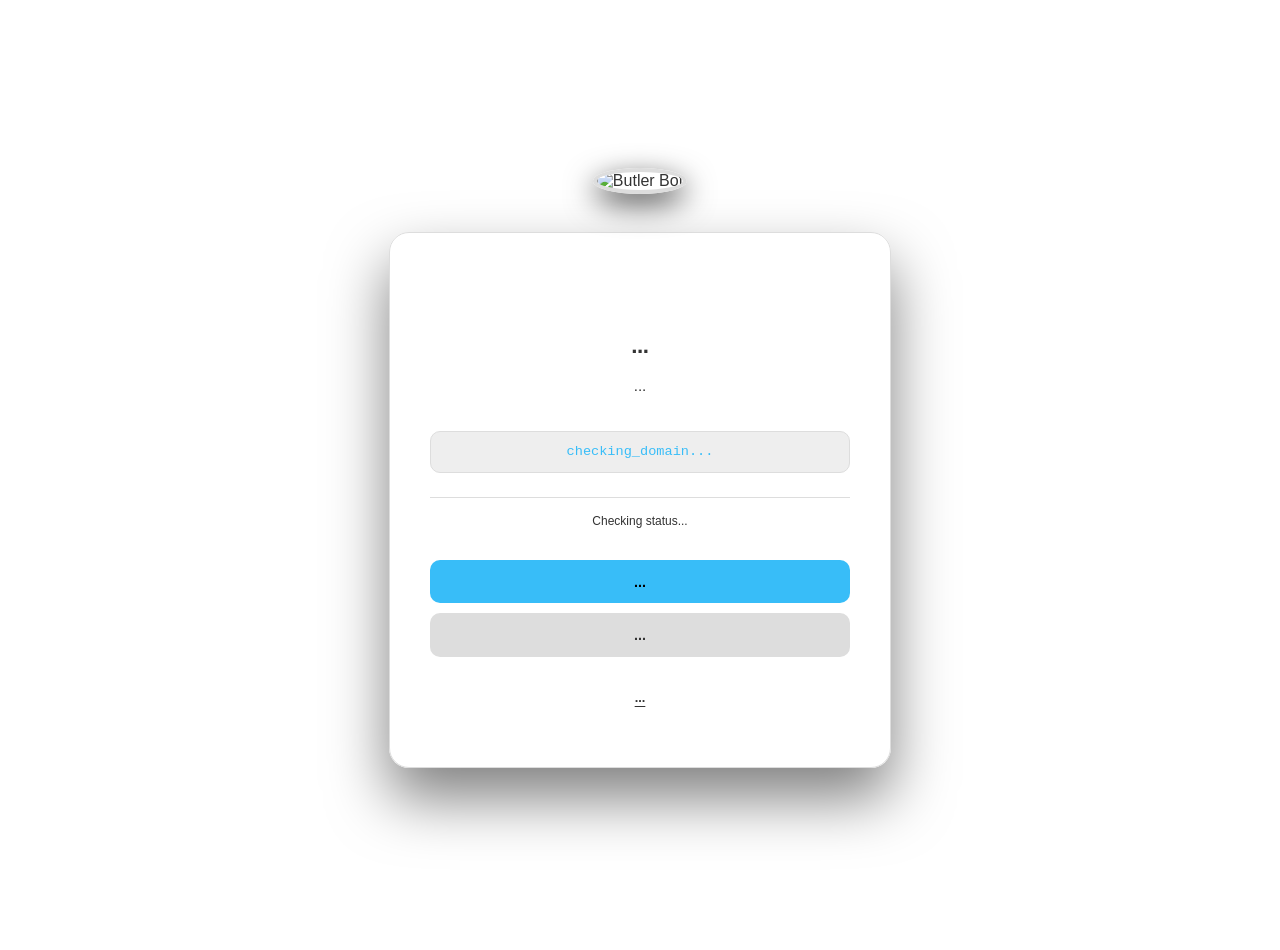
==== html/index.html @ 7150e396 "Merge pull request #5 from anisfencheltee/feature/addDarkMode Feature/add dark mode" ====
<!DOCTYPE html>
<html lang="en">
<head>
    <meta charset="UTF-8">
    <meta name="viewport" content="width=device-width, initial-scale=1.0">
    <title>Security Filter</title>
    <link rel="stylesheet" href="style.css">
</head>
<body>
    <div class="container">
        <div class="icon-area">
            <img src="header.png" alt="Butler Bot" class="status-image">
        </div>

        <div class="card-content">
            <h1 id="title">...</h1>
            <p id="description">...</p>

            <div class="domain-box" id="domain">checking_domain...</div>

            <div class="details" id="reason">
                Checking status...
            </div>

            <div class="btn-group">
                <button onclick="history.back()" class="btn btn-primary" id="btnBack">...</button>
                <a href="https://home.neinle.int" class="btn btn-secondary" id="btnDashboard">...</a>
                <button onclick="requestWhitelist()" class="btn btn-text" id="whitelistBtn">...</button>
            </div>
        </div>
    </div>

    <script src="scripts.js"></script>
</body>
</html>
---- html/style.css ----
/* Standard: Light Mode */
:root {
    --bg-color: #ffffff;
    --text-color: #333333;
    --container-bg: #f4f4f4;
    --accent-color: #007bff;
    --domain-field-color: #eee;
    --highlight: #38bdf8;
    --border: #ddd;
}

/* Automatisch: Dark Mode */
@media (prefers-color-scheme: dark) {
    :root {
        --bg-color: #1a1a1a;
        --text-color: #f5f5f5;
        --container-bg: #2d2d2d;
        --accent-color: #3793ff;
        --domain-field-color: #000;
        --highlight: #38bdf8;
        --border: #2d333b;
    }
}

/* Anwendung in deinem Stylesheet */
body {
    background-color: var(--bg-color);
    color: var(--text-color);
    transition: background-color 0.3s, color 0.3s; /* Macht den Wechsel geschmeidig */
    font-family: 'Inter', -apple-system, sans-serif;
    display: flex;
    justify-content: center;
    align-items: center;
    height: 100vh;
    margin: 0;
    /* Sorgt dafür, dass genug Platz für den Überhang ist */
    padding-top: 50px;
}

.container {
    background-color: var(--container-bg);
    background: var(--card);
    /* Mehr Padding unten, damit es ausbalanciert ist */
    padding: 0 2.5rem 3rem 2.5rem;
    border-radius: 20px;
    width: 100%;
    max-width: 420px;
    text-align: center;
    border: 1px solid var(--border);
    box-shadow: 0 30px 60px rgba(0, 0, 0, 0.5);
    /* WICHTIG: Damit wir das Bild relativ positionieren können */
    position: relative;
    /* Sorgt dafür, dass alles *außer* dem Überhang innerhalb bleibt */
    overflow: visible;
}

/* Neue Container-Klasse für den Überhang */
.icon-area {
    position: absolute;
    top: -65px;
    /* Die Hälfte der Höhe + ein bisschen Rand */
    left: 50%;
    transform: translateX(-50%);
    /* Zentriert es exakt */
    z-index: 10;
    /* Setzt es *über* den Border der Karte */
}

.status-image {
    /* Das Bild ist jetzt 130px statt 80px/100px */
    width: 130px;
    height: 130px;
    border-radius: 50%;
    object-fit: cover;
    /* Der Border gehört jetzt zum Bild, nicht zur Karte */
    border: 4px solid var(--border);
    /* Ein starker Schatten, der den Überhang betont */
    box-shadow: 0 10px 30px rgba(0, 0, 0, 0.7);
    background: var(--card);
    /* Verhindert, dass man durchschaut */
}

/* Wir müssen den Content der Karte nach unten schieben */
.card-content {
    padding-top: 100px;
}

h1 {
    font-size: 1.4rem;
    font-weight: 700;
    margin: 0 0 0.5rem 0;
    color: var(--text);
    letter-spacing: -0.02em;
}

p {
    color: var(--accent);
    font-size: 0.95rem;
    line-height: 1.6;
    margin-bottom: 2rem;
}

.domain-box {
    background: var(--domain-field-color);
    padding: 0.8rem;
    border-radius: 10px;
    font-family: 'Fira Code', monospace;
    font-size: 0.85rem;
    border: 1px solid var(--border);
    margin-bottom: 1.5rem;
    color: var(--highlight);
}

.details {
    font-size: 0.75rem;
    color: var(--accent);
    margin-bottom: 2rem;
    padding-top: 1rem;
    border-top: 1px solid var(--border);
}

.btn-group {
    display: flex;
    flex-direction: column;
    gap: 10px;
}

.btn {
    padding: 0.85rem;
    border-radius: 10px;
    font-size: 0.9rem;
    font-weight: 600;
    text-decoration: none;
    cursor: pointer;
    transition: all 0.2s ease;
    border: none;
}

.btn-primary {
    background: var(--highlight);
    color: #000;
}

.btn-secondary {
    background: var(--border);
    color: var(--text);
}

.btn-text {
    background: transparent;
    color: var(--accent);
    font-size: 0.8rem;
    margin-top: 10px;
    text-decoration: underline;
    text-underline-offset: 4px;
}

.btn:hover {
    filter: brightness(1.1);
    transform: translateY(-1px);
}
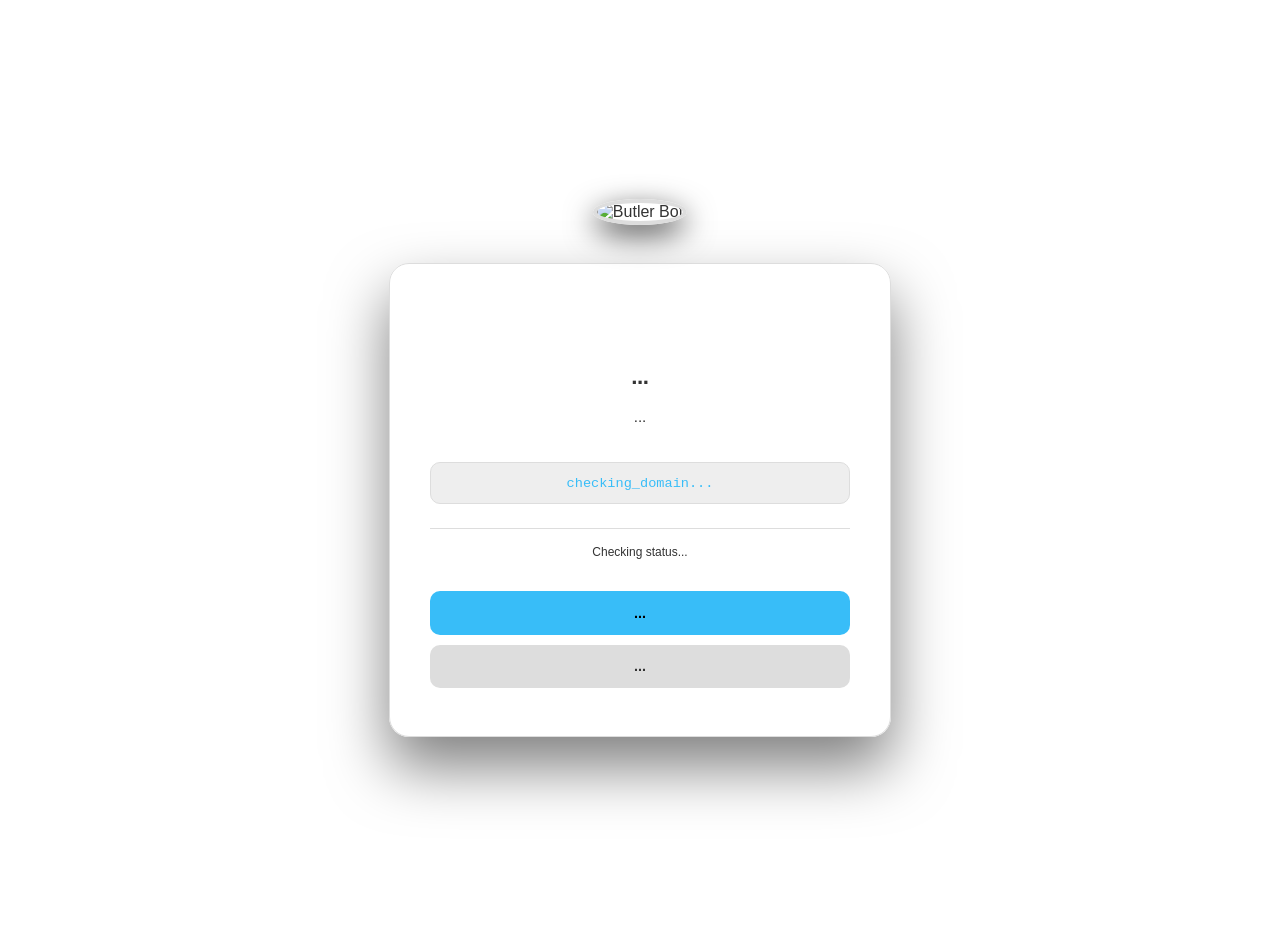
==== commit ba24b4ca: "Removed all the Notification Stuff" ====
--- a/html/index.html
+++ b/html/index.html
@@ -25,7 +25,6 @@
             <div class="btn-group">
                 <button onclick="history.back()" class="btn btn-primary" id="btnBack">...</button>
                 <a href="https://home.neinle.int" class="btn btn-secondary" id="btnDashboard">...</a>
-                <button onclick="requestWhitelist()" class="btn btn-text" id="whitelistBtn">...</button>
             </div>
         </div>
     </div>
